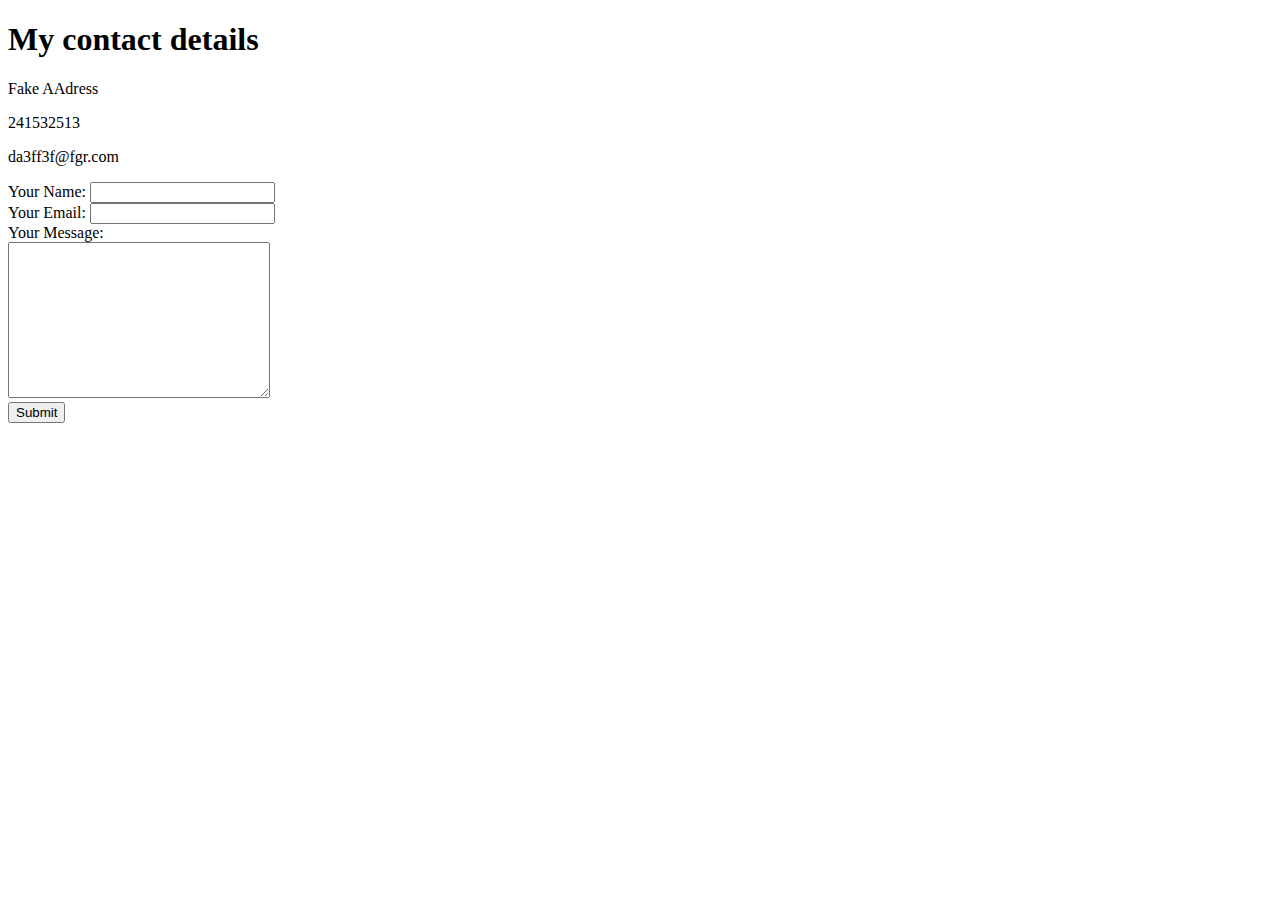
==== contactMe.html @ 81452ac6 "only some html" ====
<!DOCTYPE html>
<html lang="en">
<head>
	<meta charset="UTF-8">
	<title>Contact Me</title>
</head>
<body>
	<h1>My contact details</h1>
	<p>Fake AAdress</p>
	<p>241532513</p>
	<p>da3ff3f@fgr.com</p>

	<form action="mailto:ziemelis38@gmail.com" method="post" enctype="text/plain">
		<label>Your Name:</label>
		<input type="text" name="yourName"><br>
		<label>Your Email:</label>
		<input type="email" name="yourEmail" id=""><br>
		<label>Your Message:</label><br>
		<textarea name="yourMessage" id="" cols="30" rows="10"></textarea><br>
		<input type="submit">
	</form>
</body>
</html>
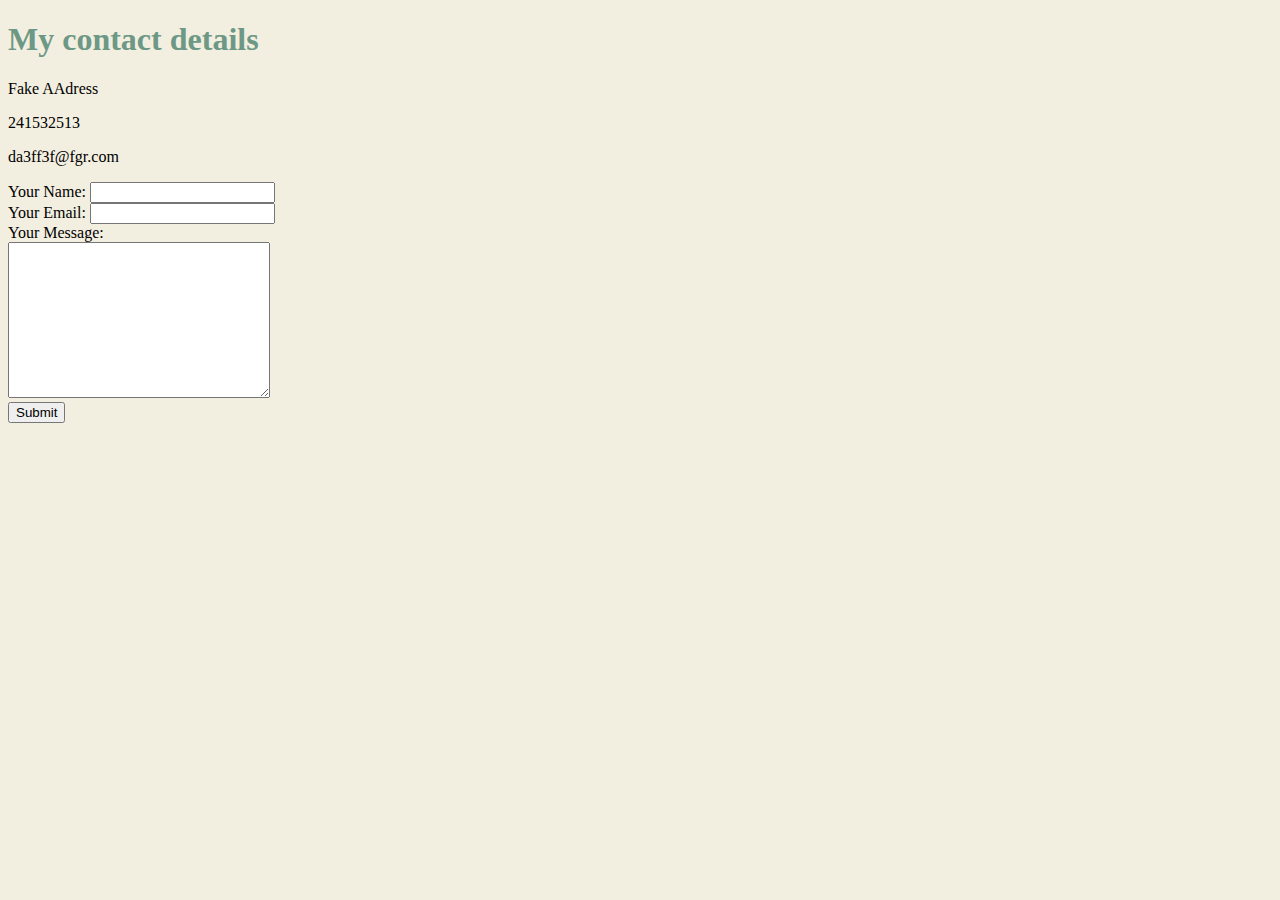
==== commit 30248beb: "some css practice" ====
--- a/contactMe.html
+++ b/contactMe.html
@@ -3,9 +3,10 @@
 <head>
 	<meta charset="UTF-8">
 	<title>Contact Me</title>
+	<link rel="stylesheet" href="css/styles.css">
 </head>
 <body>
-	<h1>My contact details</h1>
+	<h1 class="contactDetails">My contact details</h1>
 	<p>Fake AAdress</p>
 	<p>241532513</p>
 	<p>da3ff3f@fgr.com</p>
--- a/css/styles.css
+++ b/css/styles.css
@@ -0,0 +1,51 @@
+/***********************************TAG SELECTORS*************************/
+
+
+body {
+	background-color: #F3EFE0;	
+}
+
+hr {
+	background-color: #F3EFE0;
+	border-style: none;
+	border-top-style: dotted;
+	border-color: #0F3D3E;
+	border-width: 10px;
+	height: 0px;
+	width: 80%;
+}
+
+/*
+h1 {
+	color: #222222;
+}
+*/
+h3 {
+	color: #222222;
+}
+
+img {
+	height: 350px;
+}
+
+/***********************************CLASS SELECTORS*************************/
+
+.myName {
+	color: #22A39F;
+}
+
+.contactDetails {
+	color: #6D9886;
+}
+
+/***********************************ID SELECTORS*************************/
+
+#whoAmI {
+	color:#0F3D3E
+}
+
+/*You should use a class if you need to use the same selector more than once within a page or a site. 
+While an ID is specific to a single element, classes can be assigned to multiple elements on a page or throughout the website. 
+They are not unique. And while a single element can only have one ID, it can have multiple classes.
+https://www.bestcolleges.com/bootcamps/guides/css-class-vs-id/#:~:text=You%20should%20use%20a%20class,They%20are%20not%20unique.
+*/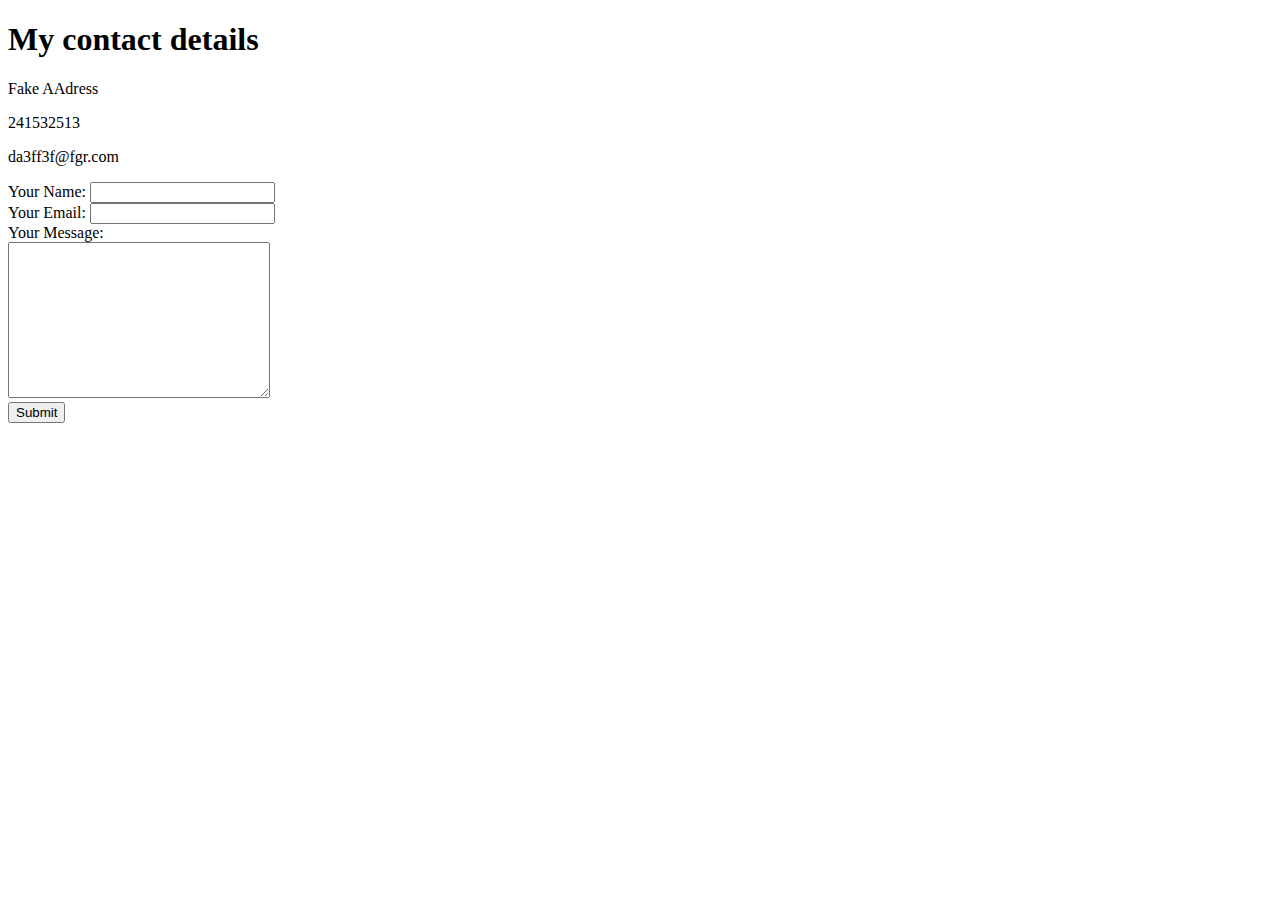
==== commit 6275eb8d: "new design" ====
--- a/contactMe.html
+++ b/contactMe.html
@@ -3,10 +3,9 @@
 <head>
 	<meta charset="UTF-8">
 	<title>Contact Me</title>
-	<link rel="stylesheet" href="css/styles.css">
 </head>
 <body>
-	<h1 class="contactDetails">My contact details</h1>
+	<h1>My contact details</h1>
 	<p>Fake AAdress</p>
 	<p>241532513</p>
 	<p>da3ff3f@fgr.com</p>
